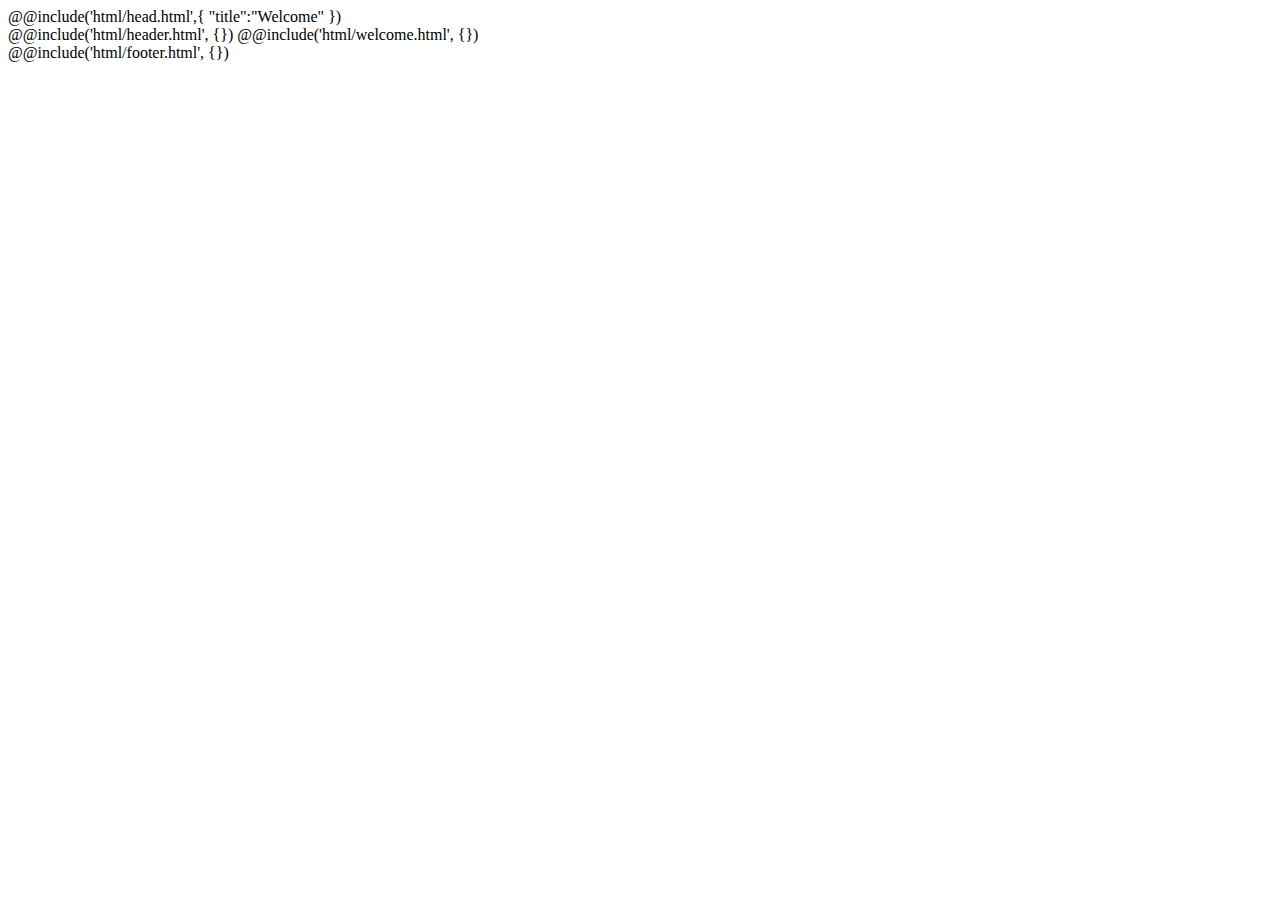
==== src/index.html @ b5c2f7d4 "feat: welcome-block done" ====
<!DOCTYPE html>
<html lang="en">
    @@include('html/head.html',{
        "title":"Welcome"
    })
<body>
    <section class="welcome">
        @@include('html/header.html', {})
        @@include('html/welcome.html', {})
    </section>
    @@include('html/footer.html', {})
    <script src="js/app.min.js"></script>
</body>
</html>
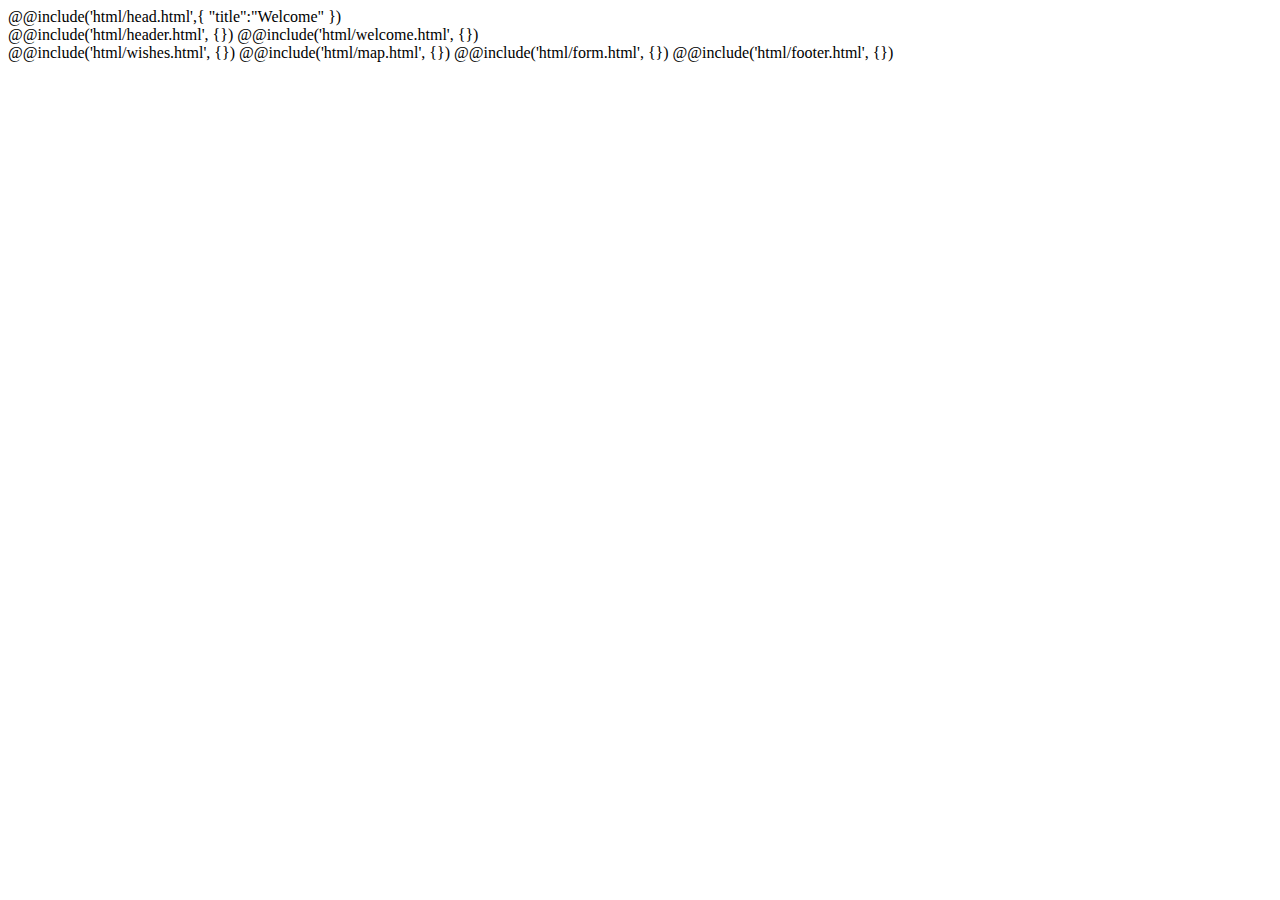
==== commit a341d51a: "feat: add wish, location, form blocks" ====
--- a/src/index.html
+++ b/src/index.html
@@ -8,6 +8,9 @@
         @@include('html/header.html', {})
         @@include('html/welcome.html', {})
     </section>
+    @@include('html/wishes.html', {})
+    @@include('html/map.html', {})
+    @@include('html/form.html', {})
     @@include('html/footer.html', {})
     <script src="js/app.min.js"></script>
 </body>
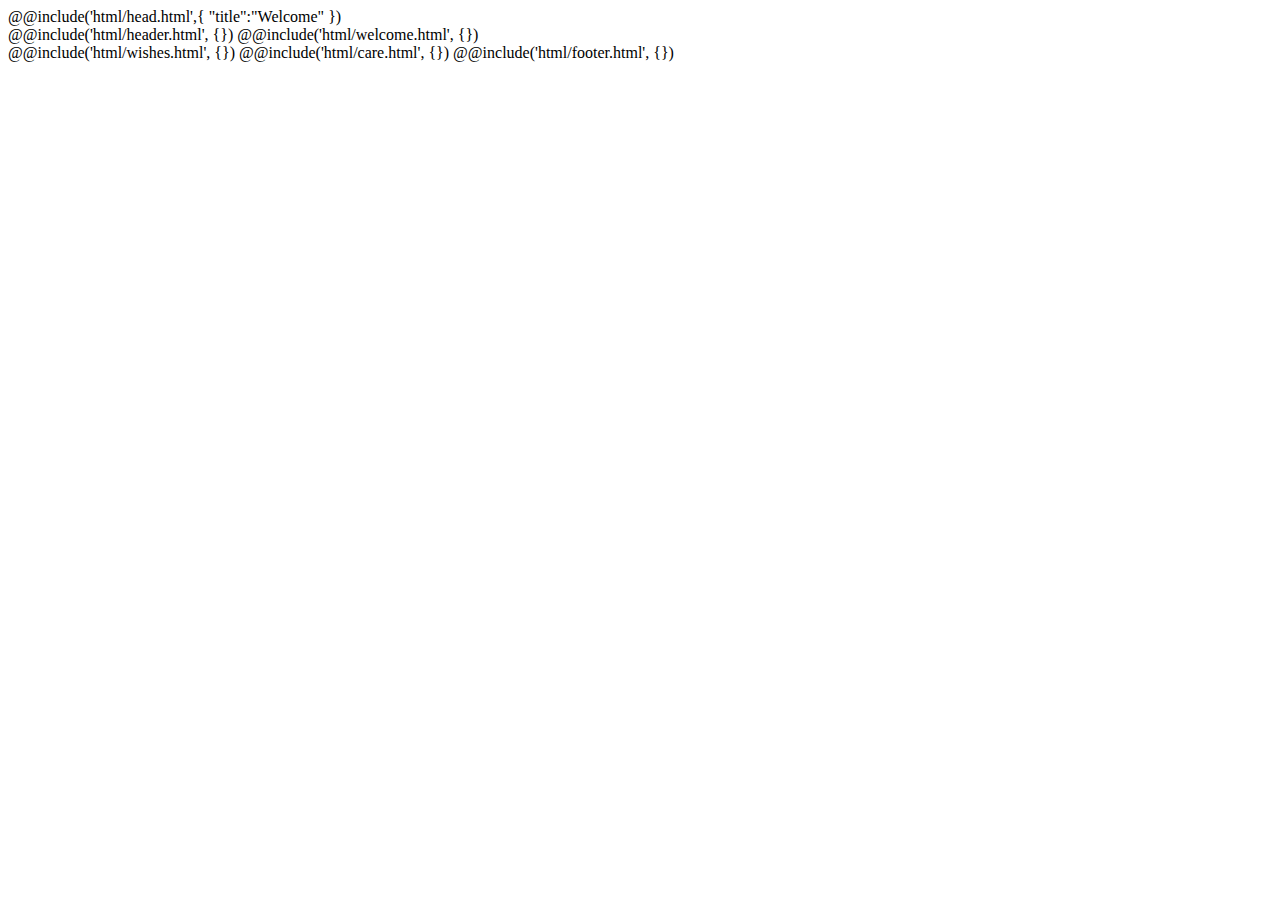
==== commit f143ba8c: "feat: 1-2 block adaptive done" ====
--- a/src/index.html
+++ b/src/index.html
@@ -9,8 +9,9 @@
         @@include('html/welcome.html', {})
     </section>
     @@include('html/wishes.html', {})
-    @@include('html/map.html', {})
-    @@include('html/form.html', {})
+    @@include('html/care.html', {})
+    <!-- @@include('html/map.html', {}) -->
+    <!-- @@include('html/form.html', {}) -->
     @@include('html/footer.html', {})
     <script src="js/app.min.js"></script>
 </body>
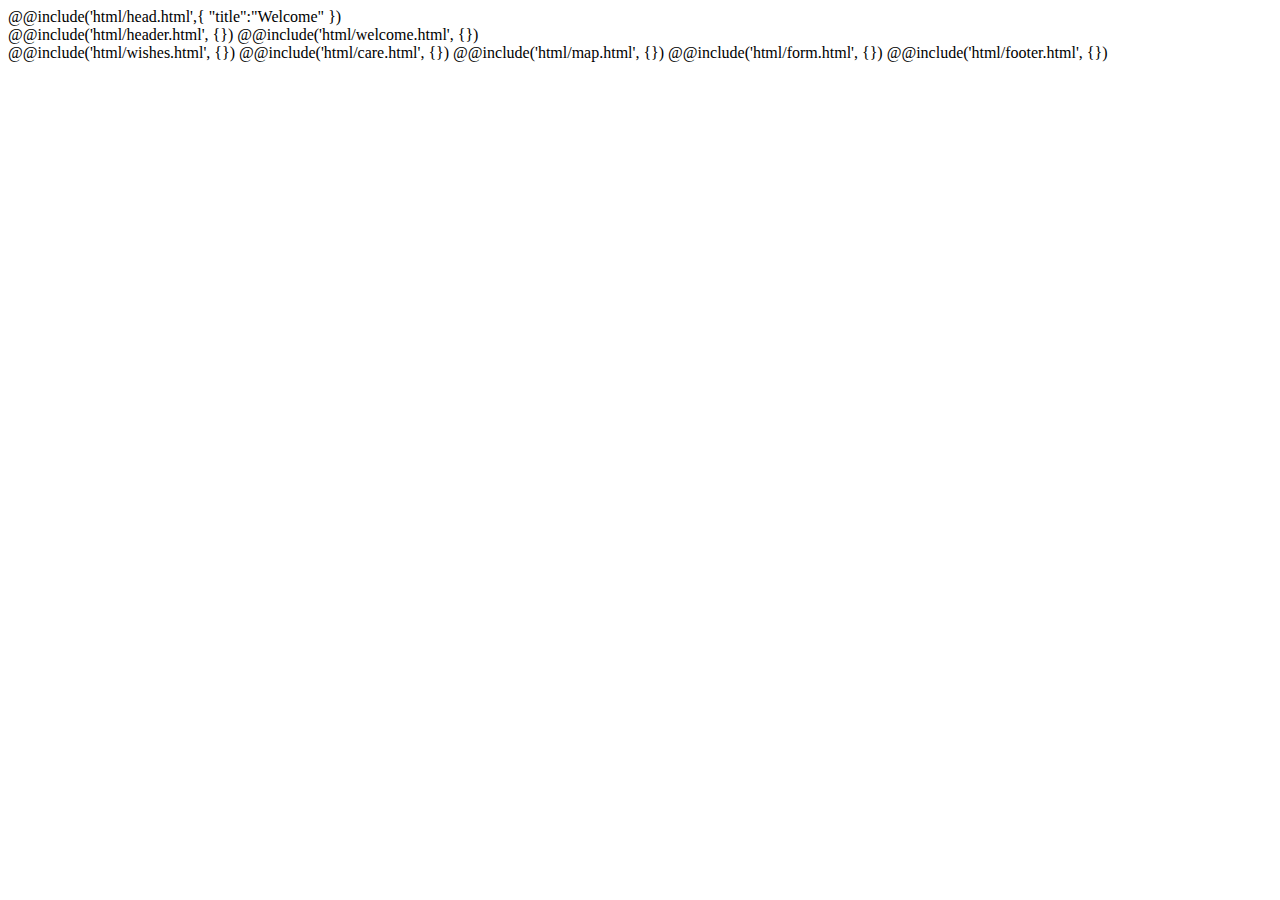
==== commit b6a6d5f9: "feat: adaptive done" ====
--- a/src/index.html
+++ b/src/index.html
@@ -10,9 +10,10 @@
     </section>
     @@include('html/wishes.html', {})
     @@include('html/care.html', {})
-    <!-- @@include('html/map.html', {}) -->
-    <!-- @@include('html/form.html', {}) -->
+    @@include('html/map.html', {})
+    @@include('html/form.html', {})
     @@include('html/footer.html', {})
+    <div class="shadow"></div>
     <script src="js/app.min.js"></script>
 </body>
 </html>